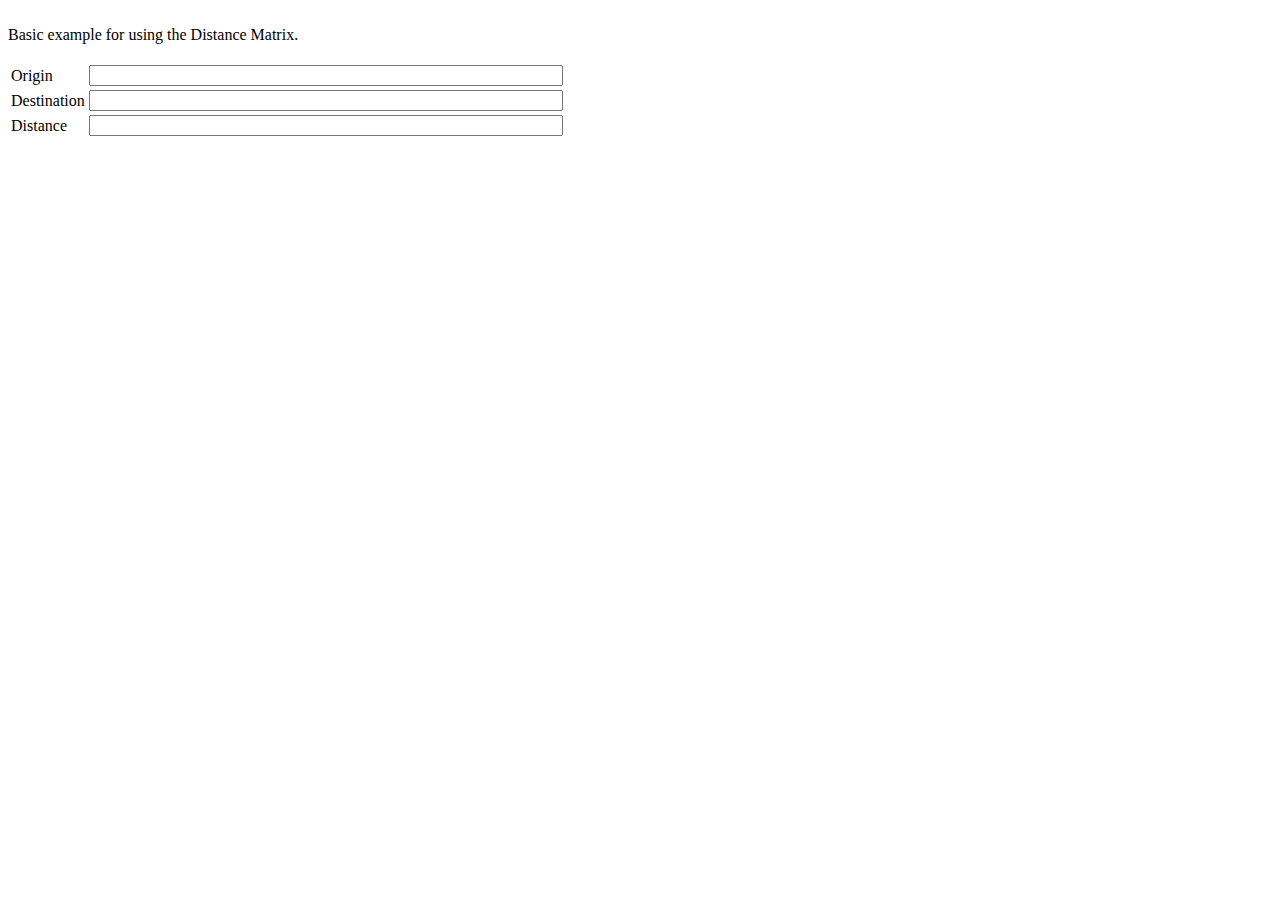
==== GoogleDistanceApiSample.html @ c6a83cc1 "" ====
<!DOCTYPE html>
<html>
   <head>
      <script type="text/javascript" src="http://maps.google.com/maps/api/js?sensor=false"></script>
      <script type="text/javascript">
         var origin = "Colombo, Srilanka",
             destination = "Stoeckholm, Sweden",
             service = new google.maps.DistanceMatrixService();
         
         service.getDistanceMatrix(
             {
                 origins: [origin],
                 destinations: [destination],
                 travelMode: google.maps.TravelMode.DRIVING,
                 avoidHighways: false,
                 avoidTolls: false
             }, 
             callback
         );
         
         function callback(response, status) {
             var orig = document.getElementById("orig"),
                 dest = document.getElementById("dest"),
                 dist = document.getElementById("dist");
         
             if(status=="OK") {
                 dest.value = response.destinationAddresses[0];
                 orig.value = response.originAddresses[0];
                 dist.value = response.rows[0].elements[0].distance.text;
             } else {
                 alert("Error: " + status);
             }
         }
      </script>
   </head>
   <body>
      <br>
      Basic example for using the Distance Matrix.<br><br>
      <table border="0">
         <tr>
            <td>Origin</td>
            <td><input id="orig" type="text" style="width:35em"></td>
         </tr>
         <tr>
            <td>Destination</td>
            <td><input id="dest" type="text" style="width:35em"></td>
         </tr>
         <tr>
            <td>Distance</td>
            <td><input id="dist" type="text" style="width:35em"></td>
         </tr>
      </table>
   </body>
</html>
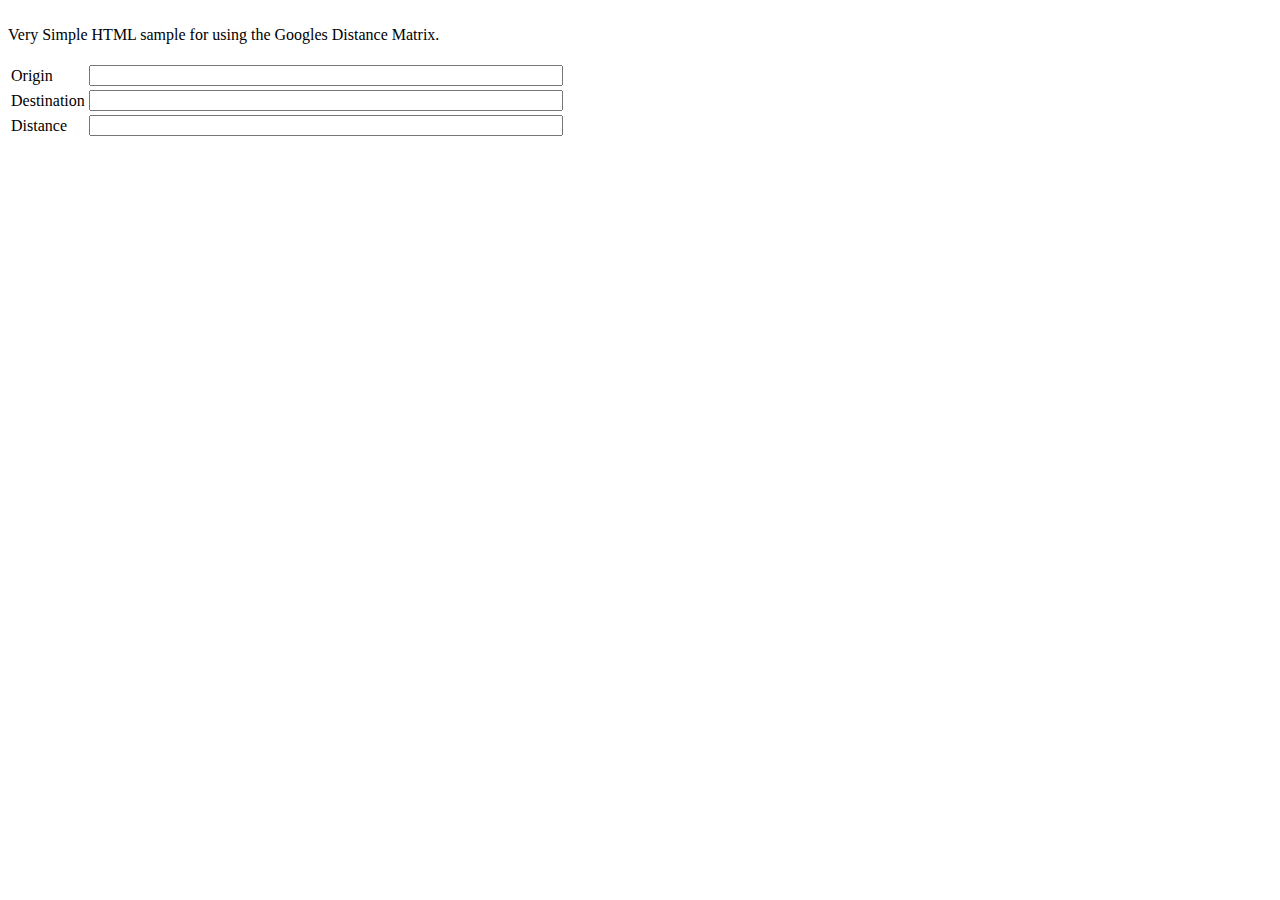
==== commit a5446768: "" ====
--- a/GoogleDistanceApiSample.html
+++ b/GoogleDistanceApiSample.html
@@ -4,7 +4,7 @@
       <script type="text/javascript" src="http://maps.google.com/maps/api/js?sensor=false"></script>
       <script type="text/javascript">
          var origin = "Colombo, Srilanka",
-             destination = "Stoeckholm, Sweden",
+             destination = "Stockholm, Sweden",
              service = new google.maps.DistanceMatrixService();
          
          service.getDistanceMatrix(
@@ -35,7 +35,7 @@
    </head>
    <body>
       <br>
-      Basic example for using the Distance Matrix.<br><br>
+      Very Simple HTML sample for using the Googles Distance Matrix.<br><br>
       <table border="0">
          <tr>
             <td>Origin</td>
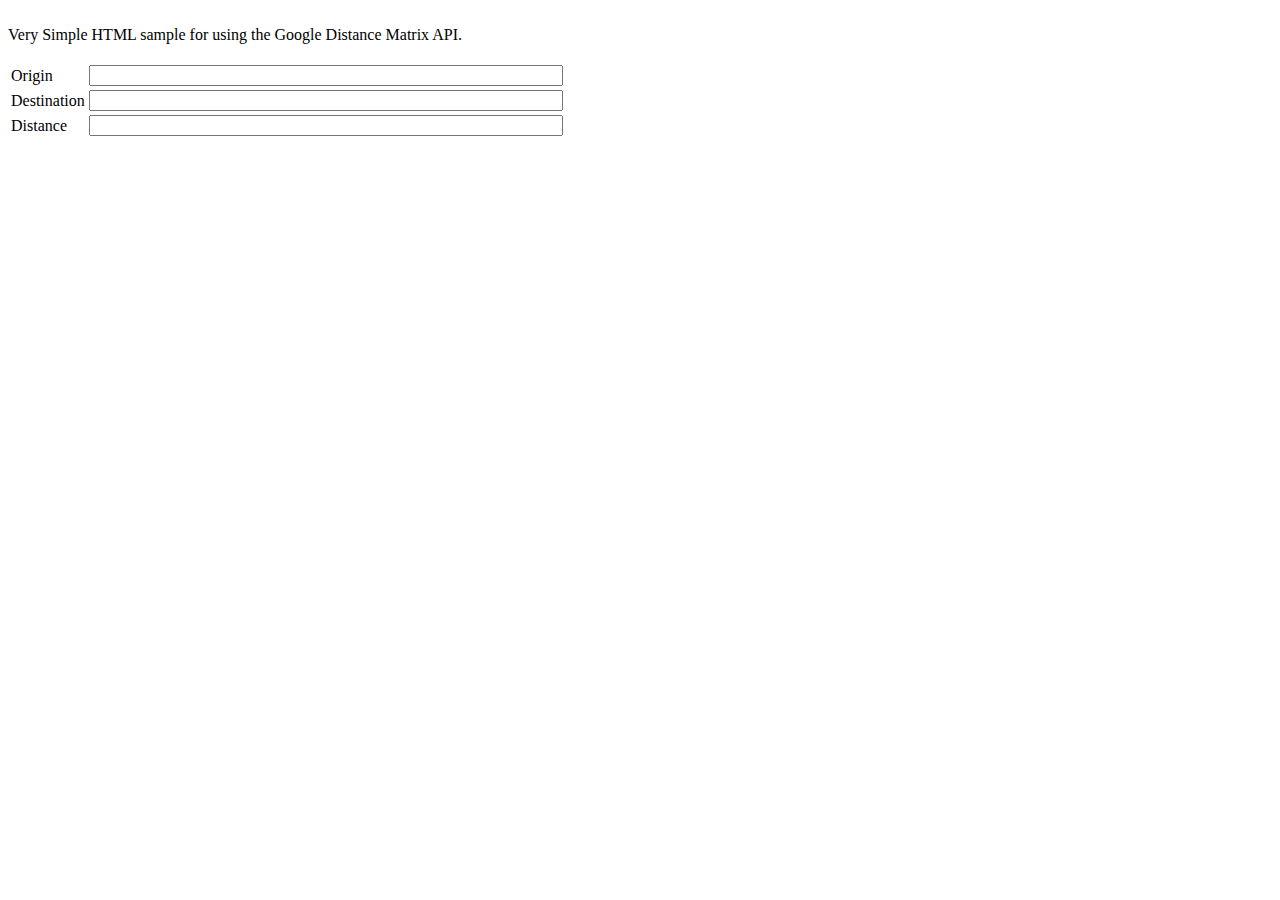
==== commit 04432bf0: "" ====
--- a/GoogleDistanceApiSample.html
+++ b/GoogleDistanceApiSample.html
@@ -35,7 +35,7 @@
    </head>
    <body>
       <br>
-      Very Simple HTML sample for using the Googles Distance Matrix.<br><br>
+      Very Simple HTML sample for using the Google Distance Matrix API.<br><br>
       <table border="0">
          <tr>
             <td>Origin</td>
